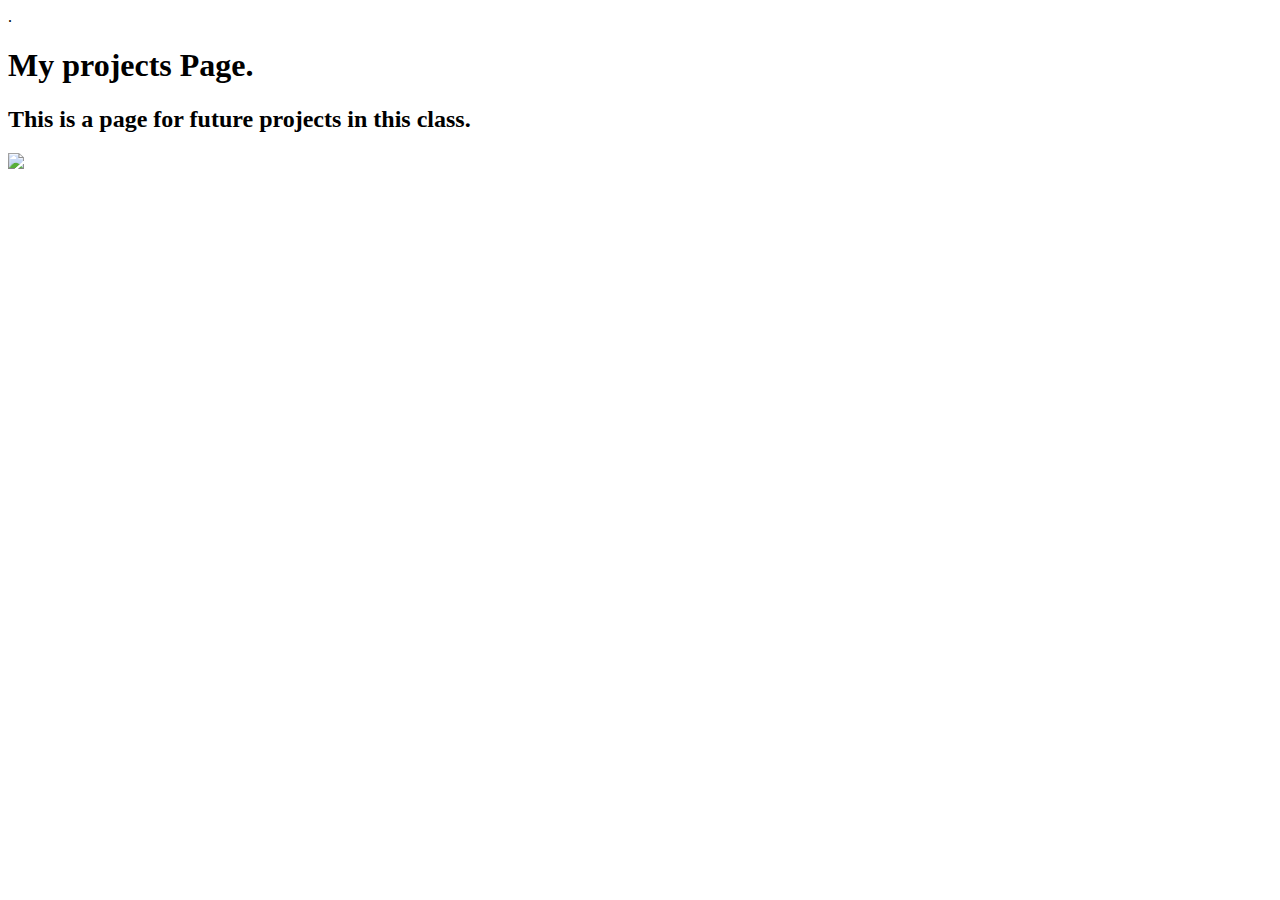
==== project.html @ 6ec766ef "another commit" ====
<!DOCTYPE html>
<!--
To change this license header, choose License Headers in Project Properties.
To change this template file, choose Tools | Templates
and open the template in the editor.
-->
<html>
    <head>
        <title>My Projects Page</title>
        <meta charset="UTF-8">
        <meta name="viewport" content="width=device-width, initial-scale=1.0">
    <header>.</header>
    <link type="text/css" rel="stylesheet" href="portfolio.css">
   
          <h1>My projects Page.</h1>
          <h2>This is a page for future projects in this class.</h2>
    <image src="pic/My portfolio.png">
        
    
</html>
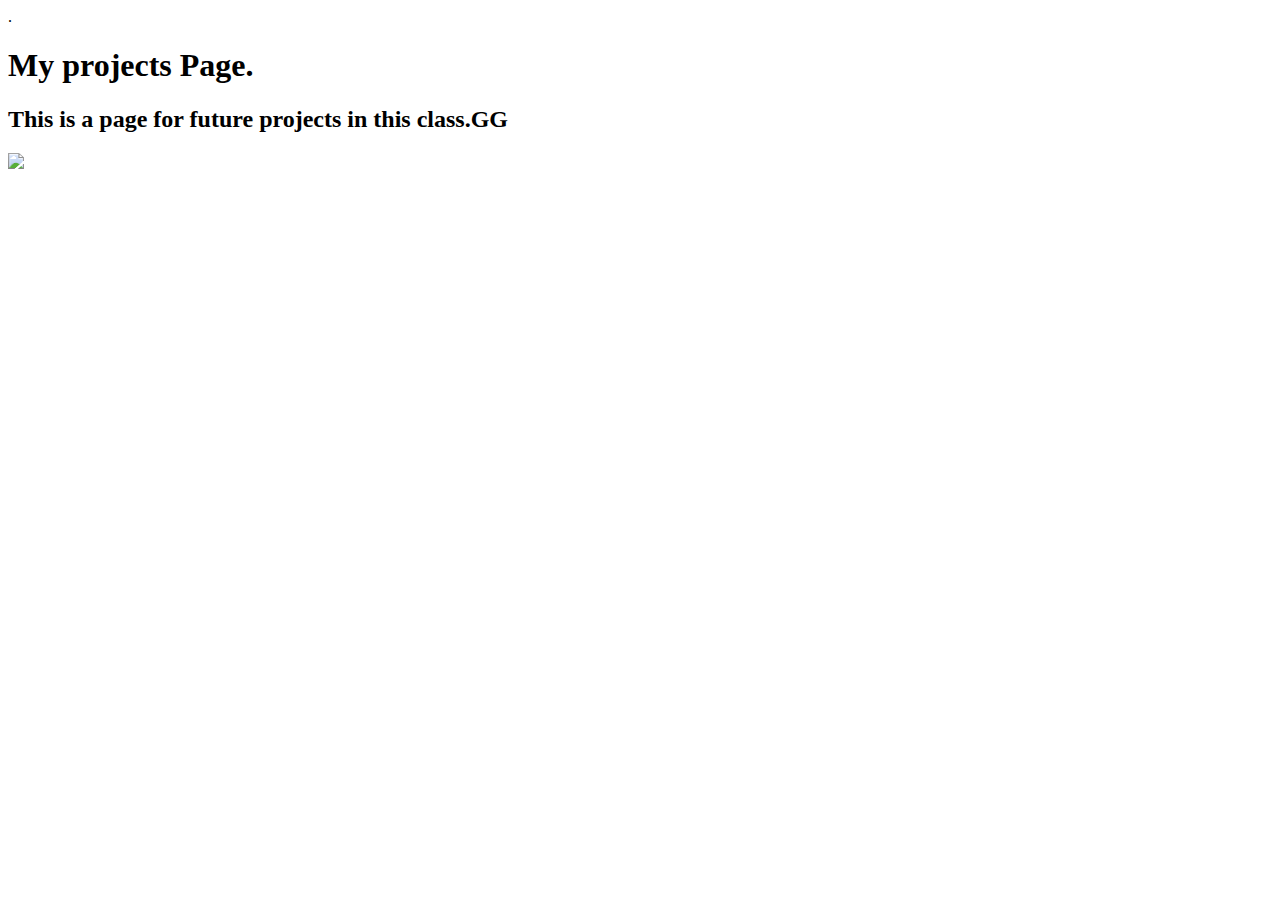
==== commit f681bc55: "Final project" ====
--- a/project.html
+++ b/project.html
@@ -13,7 +13,7 @@
     <link type="text/css" rel="stylesheet" href="portfolio.css">
    
           <h1>My projects Page.</h1>
-          <h2>This is a page for future projects in this class.</h2>
+          <h2>This is a page for future projects in this class.GG</h2>
     <image src="pic/My portfolio.png">
         
     
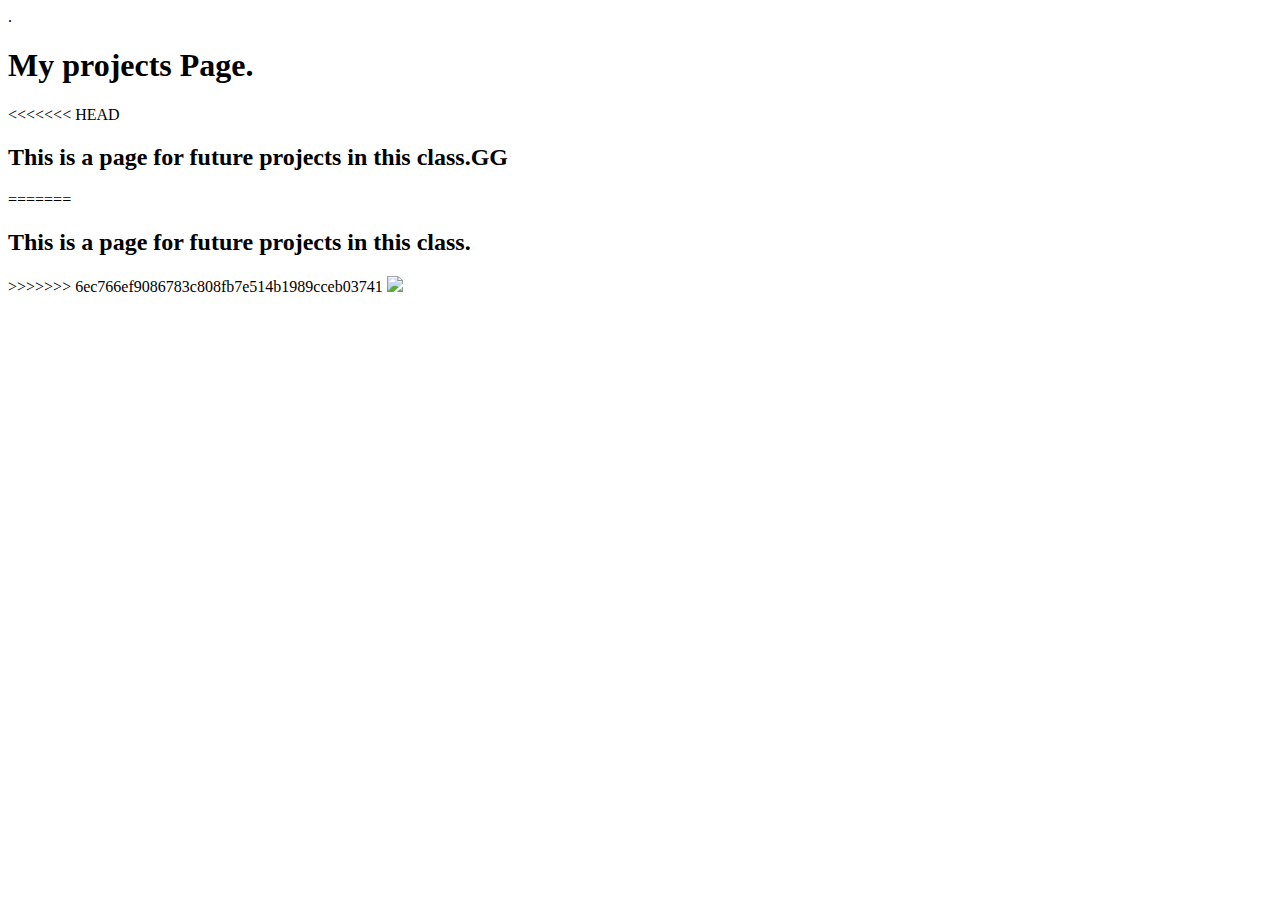
==== commit 27dcfd4c: "Merge branch 'master' of https://github.com/jbossman455/Portfolio3" ====
--- a/project.html
+++ b/project.html
@@ -13,7 +13,11 @@
     <link type="text/css" rel="stylesheet" href="portfolio.css">
    
           <h1>My projects Page.</h1>
+<<<<<<< HEAD
           <h2>This is a page for future projects in this class.GG</h2>
+=======
+          <h2>This is a page for future projects in this class.</h2>
+>>>>>>> 6ec766ef9086783c808fb7e514b1989cceb03741
     <image src="pic/My portfolio.png">
         
     
